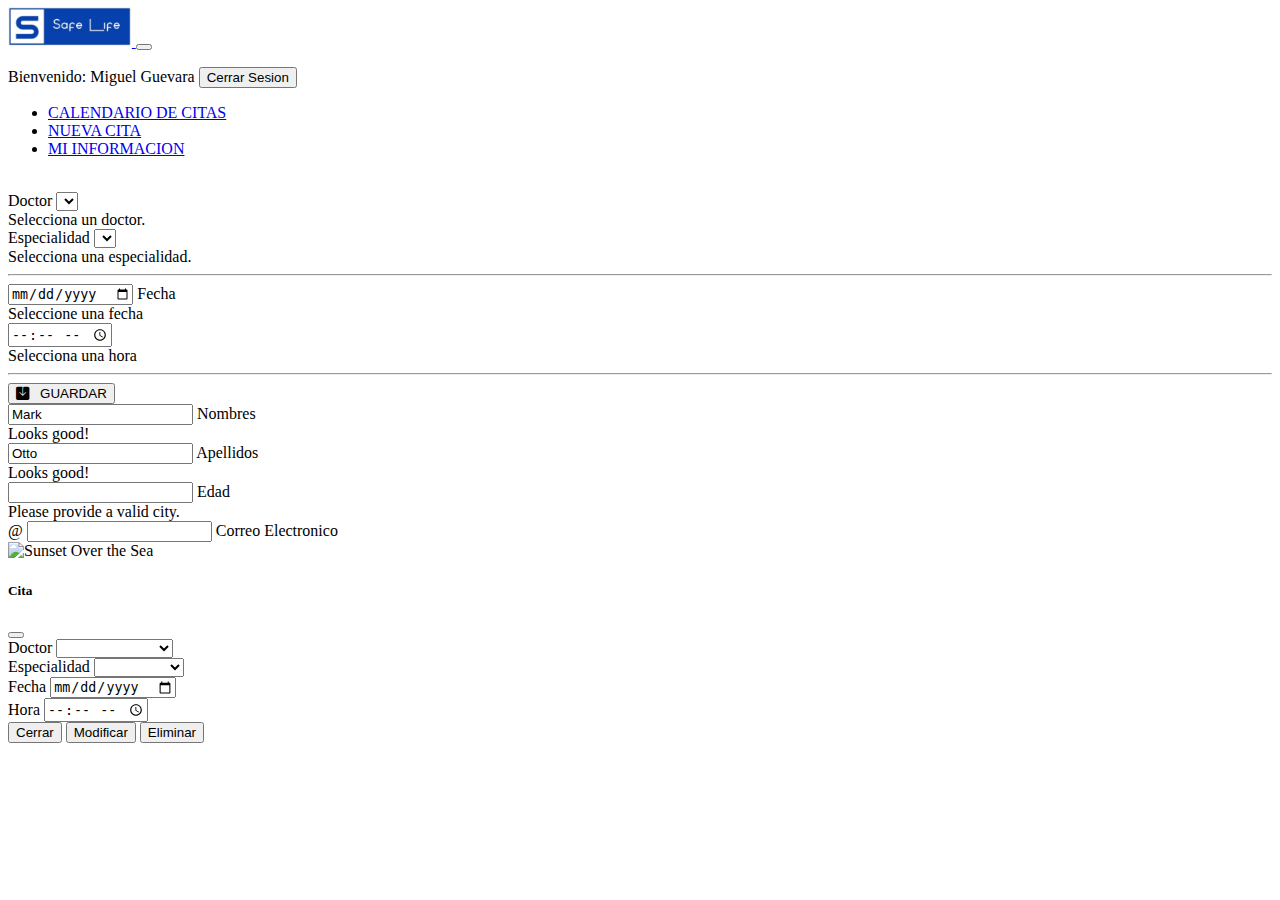
==== Citas.html @ fa0ae91e "update citas - login" ====
<!DOCTYPE html>
<html lang="en">
<head>
    <meta charset="UTF-8">
    <meta http-equiv="X-UA-Compatible" content="IE=edge">
    <meta name="viewport" content="width=device-width, initial-scale=1.0">
    <meta http-equiv='cache-control' content='no-cache'> 
    <meta http-equiv='expires' content='0'> 
    <meta http-equiv='pragma' content='no-cache'>

   <title>Citas</title>

    <link href="https://cdnjs.cloudflare.com/ajax/libs/mdb-ui-kit/4.1.0/mdb.min.css" rel="stylesheet" />
    <link rel="stylesheet" href="https://mdbcdn.b-cdn.net/wp-content/themes/mdbootstrap4/docs-app/css/dist/mdb5/plugins/standard/calendar.min.css">
    <link rel="stylesheet" href="https://cdnjs.cloudflare.com/ajax/libs/fullcalendar/3.1.0/fullcalendar.min.css">
    <link rel="stylesheet" href="https://cdnjs.cloudflare.com/ajax/libs/semantic-ui/2.2.7/semantic.min.css">

    <link rel="stylesheet" href="https://cdn.jsdelivr.net/npm/bootstrap-icons@1.8.3/font/bootstrap-icons.css">

</head>
<body>

    <div class="container">

        <!-- Navbar -->
        <nav class="navbar navbar-expand-lg navbar-light bg-light">
            <!-- Container wrapper -->
            <div class="container">
            <!-- Navbar brand -->
            <a class="navbar-brand me-2" href="https://mdbgo.com/">
                <img
                src="./img/logo.jpeg"
                height="40"
                alt="MDB Logo"
                loading="lazy"
                style="margin-top: -1px;"
                />
            </a>
        
            <!-- Toggle button -->
            <button
                class="navbar-toggler"
                type="button"
                data-mdb-toggle="collapse"
                data-mdb-target="#navbarButtonsExample"
                aria-controls="navbarButtonsExample"
                aria-expanded="false"
                aria-label="Toggle navigation"
            >
                <i class="fas fa-bars"></i>
            </button>
        
            <!-- Collapsible wrapper -->
            <div class="collapse navbar-collapse" id="navbarButtonsExample">
                <!-- Left links -->
                <ul class="navbar-nav me-auto mb-2 mb-lg-0">
                </ul>
                <!-- Left links -->
        
                <div class="d-flex align-items-center">
                <span class="me-4">Bienvenido: Miguel Guevara</span>
                <button type="button" class="btn btn-primary me-3" id="btnCerrarSesion">
                    Cerrar Sesion
                </button>
                </div>
            </div>
            <!-- Collapsible wrapper -->
            </div>
            <!-- Container wrapper -->
        </nav>
        <!-- Navbar -->

         <!-- Tabs navs -->
    <ul class="nav nav-tabs nav-justified mb-3" id="ex1" role="tablist">

        <li class="nav-item" role="presentation">
        <a
            class="nav-link active"
            id="ex3-tab-1"
            data-mdb-toggle="tab"
            href="#ex3-tabs-1"
            role="tab"
            aria-controls="ex3-tabs-1"
            aria-selected="true"
            >CALENDARIO DE CITAS</a
        >
        </li>
        <li class="nav-item" role="presentation">
        <a
            class="nav-link"
            id="ex3-tab-2"
            data-mdb-toggle="tab"
            href="#ex3-tabs-2"
            role="tab"
            aria-controls="ex3-tabs-2"
            aria-selected="false"
            >NUEVA CITA</a
        >
        </li>
        <li class="nav-item" role="presentation">
        <a
            class="nav-link"
            id="ex3-tab-3"
            data-mdb-toggle="tab"
            href="#ex3-tabs-3"
            role="tab"
            aria-controls="ex3-tabs-3"
            aria-selected="false"
            >MI INFORMACION</a
        >
        </li>
    </ul>
    <!-- Tabs navs -->
    
    <!-- Tabs content -->
    <div class="tab-content" id="ex2-content">
        <div
        class="tab-pane fade show active"
        id="ex3-tabs-1"
        role="tabpanel"
        aria-labelledby="ex3-tab-1"
        >
        
        <br/>
        <div class="ui container">
            <div class="ui grid">
            <div class="ui sixteen column">
                <div id="calendar"></div>
            </div>
            </div>
        </div>
        
        </div>

        <div
        class="tab-pane fade"
        id="ex3-tabs-2"
        role="tabpanel"
        aria-labelledby="ex3-tab-2"
        >

            <form class="row g-3 needs-validation" novalidate>

                <div class="col-md-4">
                    <div class="form-group">
                        <label for="">Doctor</label>
                        <select class="form-control" name="doctor" required>
                            <option value=""></option>
                        </select>
                        <div class="invalid-feedback">Selecciona un doctor.</div>
                    </div>
                </div>


                <div class="col-md-4">

                    <div class="form-group">
                        <label for="">Especialidad</label>
                        <select class="form-control" name="doctor" required>
                            <option value=""></option>
                        </select>
                        <div class="invalid-feedback">Selecciona una especialidad.</div>
                    </div>

                </div>
                
                <hr/>

                <div class="col-md-4">
                    <div class="input-group form-outline">
                        <input type="date" class="form-control" id="validationCustomUsername" aria-describedby="inputGroupPrepend" required />
                        <label for="validationCustomUsername" class="form-label">Fecha</label>
                        <div class="invalid-feedback">Seleccione una fecha</div>
                    </div>
                </div>

                <div class="col-md-2">
                    <div class="form-outline">
                        <input type="time" class="form-control" id="validationCustom03" required />
                        <div class="invalid-feedback">Selecciona una hora</div>
                    </div>
                </div>

                <hr/>

                <div class="col-12">
                    <button class="btn btn-primary"  type="submit"><i class="bi bi-save-fill"></i> &nbsp; GUARDAR</button>
                </div>

            </form>

        
        </div>

        <div
        class="tab-pane fade"
        id="ex3-tabs-3"
        role="tabpanel"
        aria-labelledby="ex3-tab-3"
        >
        <form class="row g-3 needs-validation " novalidate>

            <div class="col-md-8">

                <div class="row">

                    <div class="col-md-6">
                        <div class="form-outline">
                            <input type="text" class="form-control" id="validationCustom01" value="Mark" readonly />
                            <label for="validationCustom01" class="form-label">Nombres</label>
                            <div class="valid-feedback">Looks good!</div>
                        </div>
                        </div>
    
                        <div class="col-md-6">
                            <div class="form-outline">
                                <input type="text" class="form-control" id="validationCustom02" value="Otto" readonly />
                                <label for="validationCustom02" class="form-label">Apellidos</label>
                                <div class="valid-feedback">Looks good!</div>
                            </div>
                        </div>

                </div>
                  
                    <div class="row">

                        <div class="col-2 mt-3">
                            <div class="form-outline">
                                <input type="number" class="form-control" id="validationCustom03" readonly />
                                <label for="validationCustom03" class="form-label">Edad</label>
                                <div class="invalid-feedback">Please provide a valid city.</div>
                            </div>
                        </div>
    
                        <div class="col-md-10 mt-3">
                            <div class="input-group form-outline">
                                <span class="input-group-text" id="inputGroupPrepend">@</span>
                                <input type="text" class="form-control" id="validationCustomUsername" aria-describedby="inputGroupPrepend" readonly />
                                <label for="validationCustomUsername" class="form-label">Correo Electronico</label>
                            </div>
                        </div>
                        

                    </div>

                    

            </div>
            <div class="col-md-4">
                <div class="card ">
                    <img src="https://cdn.pixabay.com/photo/2017/07/18/23/23/user-2517433_960_720.png" class="card-img-top" alt="Sunset Over the Sea"/>
                  </div>
            </div>
        </form>

        </div>
    </div>
    <!-- Tabs content -->

        </div>



        <!-- Modal Cita-->

      <div class="modal fade" id="modalCita" data-bs-backdrop="static" data-bs-keyboard="false" tabindex="-1" aria-labelledby="staticBackdropLabel" aria-hidden="true">
        <div class="modal-dialog">
          <div class="modal-content">
            <div class="modal-header">
              <h5 class="modal-title" id="staticBackdropLabel">Cita</h5>
              <button type="button" class="btn-close" data-bs-dismiss="modal" aria-label="Close"></button>
            </div>
            <div class="modal-body">
                <form id="formCita">

                    <input type="text" class="form-control" name="id" hidden>

                    <div class="mb-3">
                      <label class="form-label">Doctor</label>
                        <select name="doctor" class="form-control">
                            <option value=""></option>
                            <option value="1">Miguel Guevara</option>
                        </select>
                    </div>
                    <div class="mb-3">
                        <div class="form-group">
                            <label class="form-label">Especialidad</label>
                            <select name="especialidad" class="form-control">
                                <option value=""></option>
                                <option value="2">Cardiologia</option>
                            </select>
                        </div>
                    </div>

                    <div class="row">
                        <div class="col-6">
                            <div class="mb-3">
                                <div class="form-group">
                                    <label  class="form-label">Fecha</label>
                                    <input type="date" class="form-control"  name="fecha" >
                                </div>
                            </div>
                        </div>

                        <div class="col-6">
                            <div class="mb-3">
                                <div class="form-group">
                                    <label class="form-label">Hora</label>
                                    <input type="time" class="form-control" name="hora">
                                </div>
                            </div>
                        </div>
                    </div>
                    
                    


                  </form>
            </div>
            <div class="modal-footer">
                <button type="button" class="btn btn-secondary" data-bs-dismiss="modal">Cerrar</button>
                <button type="button" class="btn btn-primary" id="btnModificar">Modificar</button>
                <button type="button" class="btn btn-danger" id="btnEliminar">Eliminar</button>
             
            </div>
          </div>
        </div>
      </div>

    <!-- Modal Cita-->
   


<!-- MDB -->
<script
  type="text/javascript"
  src="https://cdnjs.cloudflare.com/ajax/libs/mdb-ui-kit/4.1.0/mdb.min.js"></script>
<script src="https://cdnjs.cloudflare.com/ajax/libs/jquery/3.1.1/jquery.min.js"></script>
<script src="https://cdnjs.cloudflare.com/ajax/libs/semantic-ui/2.2.7/semantic.min.js"></script>
<script src="https://cdnjs.cloudflare.com/ajax/libs/moment.js/2.17.1/moment.min.js"></script>
<script src="https://cdnjs.cloudflare.com/ajax/libs/fullcalendar/3.1.0/fullcalendar.min.js"></script>
<script src='https://cdn.jsdelivr.net/npm/fullcalendar@3.10.2/dist/locale/es.js'></script>
<script src="//cdn.jsdelivr.net/npm/sweetalert2@11"></script>

<script src="https://cdn.jsdelivr.net/npm/bootstrap@5.2.0-beta1/dist/js/bootstrap.bundle.min.js" integrity="sha384-pprn3073KE6tl6bjs2QrFaJGz5/SUsLqktiwsUTF55Jfv3qYSDhgCecCxMW52nD2" crossorigin="anonymous"></script>
<script src="./js/citas.js"></script>
 

</body>
</html>
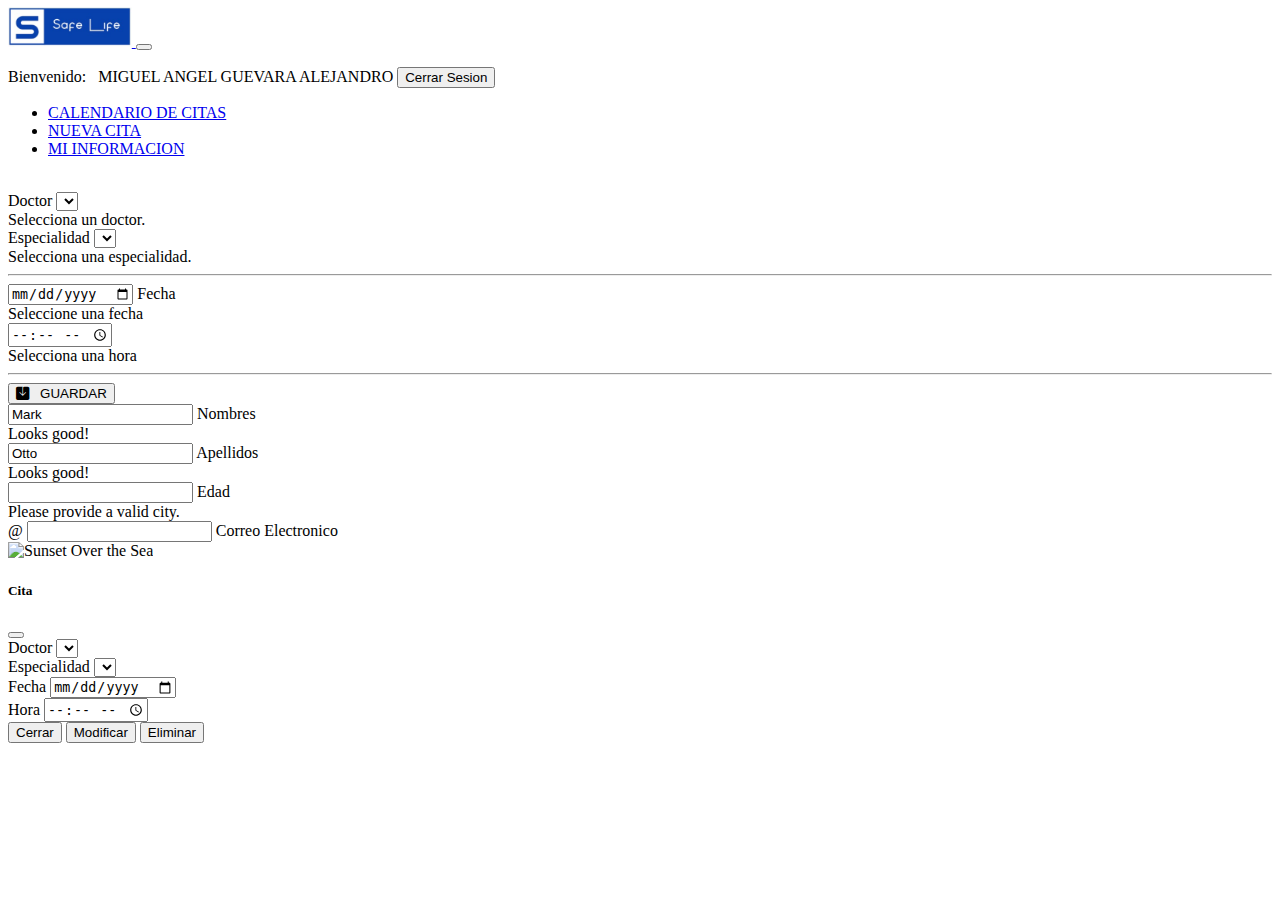
==== commit fe7f32e0: "update login" ====
--- a/Citas.html
+++ b/Citas.html
@@ -58,7 +58,7 @@
                 <!-- Left links -->
         
                 <div class="d-flex align-items-center">
-                <span class="me-4">Bienvenido: Miguel Guevara</span>
+                    Bienvenido: &nbsp; <span class="me-4" id="navNombreUsuario"> MIGUEL ANGEL GUEVARA ALEJANDRO</span>
                 <button type="button" class="btn btn-primary me-3" id="btnCerrarSesion">
                     Cerrar Sesion
                 </button>
@@ -139,12 +139,12 @@
         aria-labelledby="ex3-tab-2"
         >
 
-            <form class="row g-3 needs-validation" novalidate>
+            <form class="row g-3 needs-validation" id="frmRegistroCita" novalidate>
 
                 <div class="col-md-4">
                     <div class="form-group">
                         <label for="">Doctor</label>
-                        <select class="form-control" name="doctor" required>
+                        <select class="form-control" name="doctor_" id="cmbDoctorRegistro" required>
                             <option value=""></option>
                         </select>
                         <div class="invalid-feedback">Selecciona un doctor.</div>
@@ -156,7 +156,7 @@
 
                     <div class="form-group">
                         <label for="">Especialidad</label>
-                        <select class="form-control" name="doctor" required>
+                        <select class="form-control" name="especialidad_" id="cmbEspecialidadRegistro" required>
                             <option value=""></option>
                         </select>
                         <div class="invalid-feedback">Selecciona una especialidad.</div>
@@ -168,7 +168,7 @@
 
                 <div class="col-md-4">
                     <div class="input-group form-outline">
-                        <input type="date" class="form-control" id="validationCustomUsername" aria-describedby="inputGroupPrepend" required />
+                        <input type="date" class="form-control" name="fecha_" id="validationCustomUsername" aria-describedby="inputGroupPrepend" required />
                         <label for="validationCustomUsername" class="form-label">Fecha</label>
                         <div class="invalid-feedback">Seleccione una fecha</div>
                     </div>
@@ -176,7 +176,7 @@
 
                 <div class="col-md-2">
                     <div class="form-outline">
-                        <input type="time" class="form-control" id="validationCustom03" required />
+                        <input type="time" class="form-control" name="hora_" id="validationCustom03" required />
                         <div class="invalid-feedback">Selecciona una hora</div>
                     </div>
                 </div>
@@ -184,7 +184,7 @@
                 <hr/>
 
                 <div class="col-12">
-                    <button class="btn btn-primary"  type="submit"><i class="bi bi-save-fill"></i> &nbsp; GUARDAR</button>
+                    <button class="btn btn-primary" id="btnCrearCita"  type="button"><i class="bi bi-save-fill"></i> &nbsp; GUARDAR</button>
                 </div>
 
             </form>
@@ -204,18 +204,20 @@
 
                 <div class="row">
 
+                    <input type="text" class="form-control" id="txtIdUsuario" value="Mark" hidden />
+
                     <div class="col-md-6">
                         <div class="form-outline">
-                            <input type="text" class="form-control" id="validationCustom01" value="Mark" readonly />
-                            <label for="validationCustom01" class="form-label">Nombres</label>
+                            <input type="text" class="form-control" id="txtNombreUsuario" value="Mark" readonly />
+                            <label for="txtNombreUsuario" class="form-label">Nombres</label>
                             <div class="valid-feedback">Looks good!</div>
                         </div>
                         </div>
     
                         <div class="col-md-6">
                             <div class="form-outline">
-                                <input type="text" class="form-control" id="validationCustom02" value="Otto" readonly />
-                                <label for="validationCustom02" class="form-label">Apellidos</label>
+                                <input type="text" class="form-control" id="txtApellidosUsuario" value="Otto" readonly />
+                                <label for="txtApellidosUsuario" class="form-label">Apellidos</label>
                                 <div class="valid-feedback">Looks good!</div>
                             </div>
                         </div>
@@ -226,8 +228,8 @@
 
                         <div class="col-2 mt-3">
                             <div class="form-outline">
-                                <input type="number" class="form-control" id="validationCustom03" readonly />
-                                <label for="validationCustom03" class="form-label">Edad</label>
+                                <input type="number" class="form-control" id="txtEdad" readonly />
+                                <label for="txtEdad" class="form-label">Edad</label>
                                 <div class="invalid-feedback">Please provide a valid city.</div>
                             </div>
                         </div>
@@ -235,8 +237,8 @@
                         <div class="col-md-10 mt-3">
                             <div class="input-group form-outline">
                                 <span class="input-group-text" id="inputGroupPrepend">@</span>
-                                <input type="text" class="form-control" id="validationCustomUsername" aria-describedby="inputGroupPrepend" readonly />
-                                <label for="validationCustomUsername" class="form-label">Correo Electronico</label>
+                                <input type="text" class="form-control" id="txtCorreoElectronico" aria-describedby="inputGroupPrepend" readonly />
+                                <label for="txtCorreoElectronico" class="form-label">Correo Electronico</label>
                             </div>
                         </div>
                         
@@ -277,17 +279,13 @@
 
                     <div class="mb-3">
                       <label class="form-label">Doctor</label>
-                        <select name="doctor" class="form-control">
-                            <option value=""></option>
-                            <option value="1">Miguel Guevara</option>
+                        <select name="doctor" class="form-control" id="cmbDoctor">
                         </select>
                     </div>
                     <div class="mb-3">
                         <div class="form-group">
                             <label class="form-label">Especialidad</label>
-                            <select name="especialidad" class="form-control">
-                                <option value=""></option>
-                                <option value="2">Cardiologia</option>
+                            <select name="especialidad" class="form-control" id="cmbEspecialidad">
                             </select>
                         </div>
                     </div>
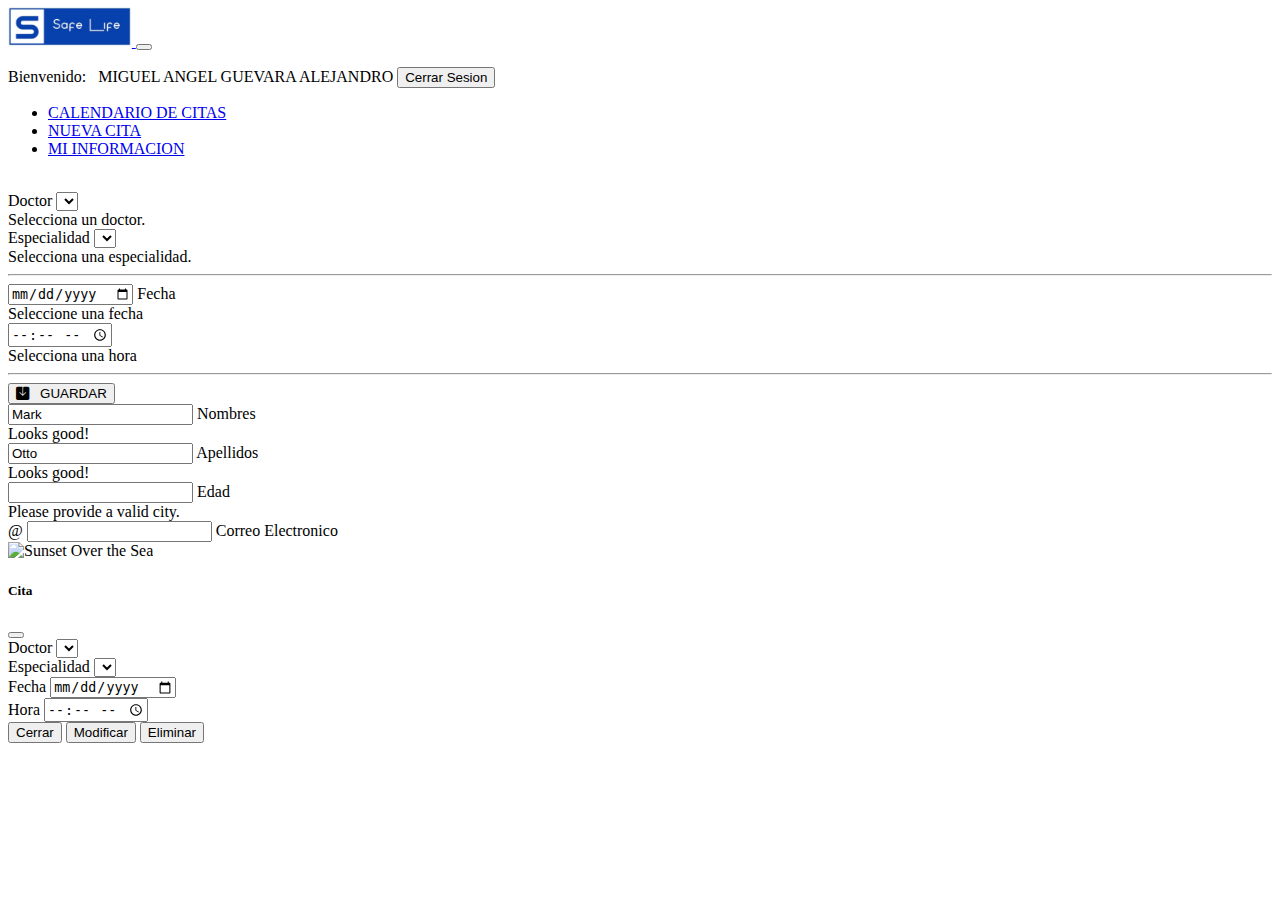
==== commit 442b8545: "Merge branch 'miguel'" ====
(no text change in the page or its own stylesheets)
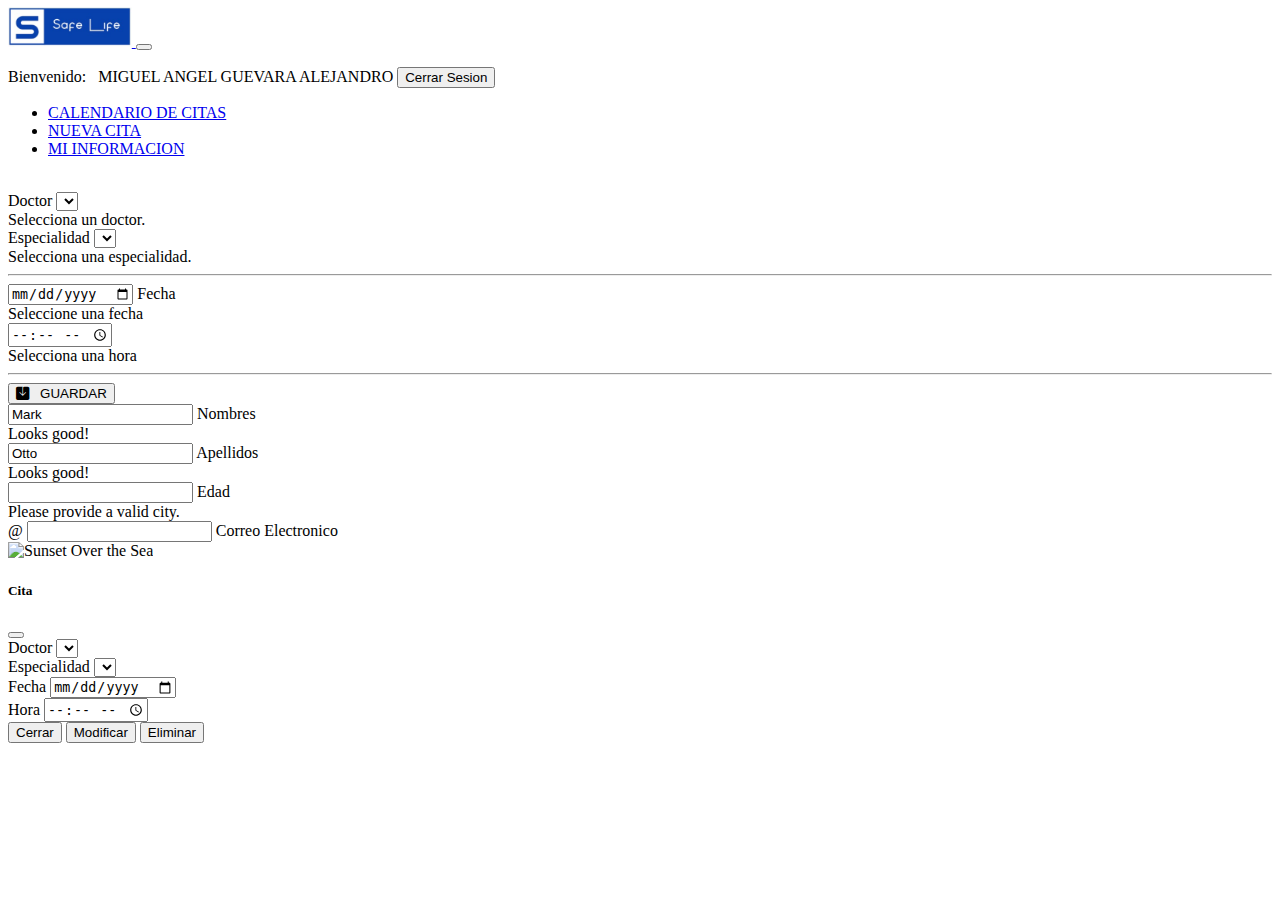
==== commit 66ab4808: "add staff.html, utils, staff.js, staff.css" ====
--- a/Citas.html
+++ b/Citas.html
@@ -1,23 +1,26 @@
 <!DOCTYPE html>
 <html lang="en">
+
 <head>
     <meta charset="UTF-8">
     <meta http-equiv="X-UA-Compatible" content="IE=edge">
     <meta name="viewport" content="width=device-width, initial-scale=1.0">
-    <meta http-equiv='cache-control' content='no-cache'> 
-    <meta http-equiv='expires' content='0'> 
+    <meta http-equiv='cache-control' content='no-cache'>
+    <meta http-equiv='expires' content='0'>
     <meta http-equiv='pragma' content='no-cache'>
 
-   <title>Citas</title>
+    <title>Citas-Clínica SafeLife</title>
 
     <link href="https://cdnjs.cloudflare.com/ajax/libs/mdb-ui-kit/4.1.0/mdb.min.css" rel="stylesheet" />
-    <link rel="stylesheet" href="https://mdbcdn.b-cdn.net/wp-content/themes/mdbootstrap4/docs-app/css/dist/mdb5/plugins/standard/calendar.min.css">
+    <link rel="stylesheet"
+        href="https://mdbcdn.b-cdn.net/wp-content/themes/mdbootstrap4/docs-app/css/dist/mdb5/plugins/standard/calendar.min.css">
     <link rel="stylesheet" href="https://cdnjs.cloudflare.com/ajax/libs/fullcalendar/3.1.0/fullcalendar.min.css">
     <link rel="stylesheet" href="https://cdnjs.cloudflare.com/ajax/libs/semantic-ui/2.2.7/semantic.min.css">
 
     <link rel="stylesheet" href="https://cdn.jsdelivr.net/npm/bootstrap-icons@1.8.3/font/bootstrap-icons.css">
 
 </head>
+
 <body>
 
     <div class="container">
@@ -26,323 +29,281 @@
         <nav class="navbar navbar-expand-lg navbar-light bg-light">
             <!-- Container wrapper -->
             <div class="container">
-            <!-- Navbar brand -->
-            <a class="navbar-brand me-2" href="https://mdbgo.com/">
-                <img
-                src="./img/logo.jpeg"
-                height="40"
-                alt="MDB Logo"
-                loading="lazy"
-                style="margin-top: -1px;"
-                />
-            </a>
-        
-            <!-- Toggle button -->
-            <button
-                class="navbar-toggler"
-                type="button"
-                data-mdb-toggle="collapse"
-                data-mdb-target="#navbarButtonsExample"
-                aria-controls="navbarButtonsExample"
-                aria-expanded="false"
-                aria-label="Toggle navigation"
-            >
-                <i class="fas fa-bars"></i>
-            </button>
-        
-            <!-- Collapsible wrapper -->
-            <div class="collapse navbar-collapse" id="navbarButtonsExample">
-                <!-- Left links -->
-                <ul class="navbar-nav me-auto mb-2 mb-lg-0">
-                </ul>
-                <!-- Left links -->
-        
-                <div class="d-flex align-items-center">
-                    Bienvenido: &nbsp; <span class="me-4" id="navNombreUsuario"> MIGUEL ANGEL GUEVARA ALEJANDRO</span>
-                <button type="button" class="btn btn-primary me-3" id="btnCerrarSesion">
-                    Cerrar Sesion
+                <!-- Navbar brand -->
+                <a class="navbar-brand me-2" href="#">
+                    <img src="./img/logo.jpeg" height="40" alt="MDB Logo" loading="lazy" style="margin-top: -1px;" />
+                </a>
+
+                <!-- Toggle button -->
+                <button class="navbar-toggler" type="button" data-mdb-toggle="collapse"
+                    data-mdb-target="#navbarButtonsExample" aria-controls="navbarButtonsExample" aria-expanded="false"
+                    aria-label="Toggle navigation">
+                    <i class="fas fa-bars"></i>
                 </button>
-                </div>
-            </div>
-            <!-- Collapsible wrapper -->
+
+                <!-- Collapsible wrapper -->
+                <div class="collapse navbar-collapse" id="navbarButtonsExample">
+                    <!-- Left links -->
+                    <ul class="navbar-nav me-auto mb-2 mb-lg-0">
+                    </ul>
+                    <!-- Left links -->
+
+                    <div class="d-flex align-items-center">
+                        Bienvenido: &nbsp; <span class="me-4" id="navNombreUsuario"> MIGUEL ANGEL GUEVARA
+                            ALEJANDRO</span>
+                        <button type="button" class="btn btn-primary me-3" id="btnCerrarSesion">
+                            Cerrar Sesion
+                        </button>
+                    </div>
+                </div>
+                <!-- Collapsible wrapper -->
             </div>
             <!-- Container wrapper -->
         </nav>
         <!-- Navbar -->
 
-         <!-- Tabs navs -->
-    <ul class="nav nav-tabs nav-justified mb-3" id="ex1" role="tablist">
-
-        <li class="nav-item" role="presentation">
-        <a
-            class="nav-link active"
-            id="ex3-tab-1"
-            data-mdb-toggle="tab"
-            href="#ex3-tabs-1"
-            role="tab"
-            aria-controls="ex3-tabs-1"
-            aria-selected="true"
-            >CALENDARIO DE CITAS</a
-        >
-        </li>
-        <li class="nav-item" role="presentation">
-        <a
-            class="nav-link"
-            id="ex3-tab-2"
-            data-mdb-toggle="tab"
-            href="#ex3-tabs-2"
-            role="tab"
-            aria-controls="ex3-tabs-2"
-            aria-selected="false"
-            >NUEVA CITA</a
-        >
-        </li>
-        <li class="nav-item" role="presentation">
-        <a
-            class="nav-link"
-            id="ex3-tab-3"
-            data-mdb-toggle="tab"
-            href="#ex3-tabs-3"
-            role="tab"
-            aria-controls="ex3-tabs-3"
-            aria-selected="false"
-            >MI INFORMACION</a
-        >
-        </li>
-    </ul>
-    <!-- Tabs navs -->
-    
-    <!-- Tabs content -->
-    <div class="tab-content" id="ex2-content">
-        <div
-        class="tab-pane fade show active"
-        id="ex3-tabs-1"
-        role="tabpanel"
-        aria-labelledby="ex3-tab-1"
-        >
-        
-        <br/>
-        <div class="ui container">
-            <div class="ui grid">
-            <div class="ui sixteen column">
-                <div id="calendar"></div>
-            </div>
+        <!-- Tabs navs -->
+        <ul class="nav nav-tabs nav-justified mb-3" id="ex1" role="tablist">
+
+            <li class="nav-item" role="presentation">
+                <a class="nav-link active" id="ex3-tab-1" data-mdb-toggle="tab" href="#ex3-tabs-1" role="tab"
+                    aria-controls="ex3-tabs-1" aria-selected="true">CALENDARIO DE CITAS</a>
+            </li>
+            <li class="nav-item" role="presentation">
+                <a class="nav-link" id="ex3-tab-2" data-mdb-toggle="tab" href="#ex3-tabs-2" role="tab"
+                    aria-controls="ex3-tabs-2" aria-selected="false">NUEVA CITA</a>
+            </li>
+            <li class="nav-item" role="presentation">
+                <a class="nav-link" id="ex3-tab-3" data-mdb-toggle="tab" href="#ex3-tabs-3" role="tab"
+                    aria-controls="ex3-tabs-3" aria-selected="false">MI INFORMACION</a>
+            </li>
+        </ul>
+        <!-- Tabs navs -->
+
+        <!-- Tabs content -->
+        <div class="tab-content" id="ex2-content">
+            <div class="tab-pane fade show active" id="ex3-tabs-1" role="tabpanel" aria-labelledby="ex3-tab-1">
+
+                <br />
+                <div class="ui container">
+                    <div class="ui grid">
+                        <div class="ui sixteen column">
+                            <div id="calendar"></div>
+                        </div>
+                    </div>
+                </div>
+
+            </div>
+
+            <div class="tab-pane fade" id="ex3-tabs-2" role="tabpanel" aria-labelledby="ex3-tab-2">
+
+                <form class="row g-3 needs-validation" id="frmRegistroCita" novalidate>
+
+                    <div class="col-md-4">
+                        <div class="form-group">
+                            <label for="">Doctor</label>
+                            <select class="form-control" name="doctor_" id="cmbDoctorRegistro" required>
+                                <option value=""></option>
+                            </select>
+                            <div class="invalid-feedback">Selecciona un doctor.</div>
+                        </div>
+                    </div>
+
+
+                    <div class="col-md-4">
+
+                        <div class="form-group">
+                            <label for="">Especialidad</label>
+                            <select class="form-control" name="especialidad_" id="cmbEspecialidadRegistro" required>
+                                <option value=""></option>
+                            </select>
+                            <div class="invalid-feedback">Selecciona una especialidad.</div>
+                        </div>
+
+                    </div>
+
+                    <hr />
+
+                    <div class="col-md-4">
+                        <div class="input-group form-outline">
+                            <input type="date" class="form-control" name="fecha_" id="validationCustomUsername"
+                                aria-describedby="inputGroupPrepend" required />
+                            <label for="validationCustomUsername" class="form-label">Fecha</label>
+                            <div class="invalid-feedback">Seleccione una fecha</div>
+                        </div>
+                    </div>
+
+                    <div class="col-md-2">
+                        <div class="form-outline">
+                            <input type="time" class="form-control" name="hora_" id="validationCustom03" required />
+                            <div class="invalid-feedback">Selecciona una hora</div>
+                        </div>
+                    </div>
+
+                    <hr />
+
+                    <div class="col-12">
+                        <button class="btn btn-primary" id="btnCrearCita" type="button"><i class="bi bi-save-fill"></i>
+                            &nbsp; GUARDAR</button>
+                    </div>
+
+                </form>
+
+
+            </div>
+
+            <div class="tab-pane fade" id="ex3-tabs-3" role="tabpanel" aria-labelledby="ex3-tab-3">
+                <form class="row g-3 needs-validation " novalidate>
+
+                    <div class="col-md-8">
+
+                        <div class="row">
+
+                            <input type="text" class="form-control" id="txtIdUsuario" value="Mark" hidden />
+
+                            <div class="col-md-6">
+                                <div class="form-outline">
+                                    <input type="text" class="form-control" id="txtNombreUsuario" value="Mark"
+                                        readonly />
+                                    <label for="txtNombreUsuario" class="form-label">Nombres</label>
+                                    <div class="valid-feedback">Looks good!</div>
+                                </div>
+                            </div>
+
+                            <div class="col-md-6">
+                                <div class="form-outline">
+                                    <input type="text" class="form-control" id="txtApellidosUsuario" value="Otto"
+                                        readonly />
+                                    <label for="txtApellidosUsuario" class="form-label">Apellidos</label>
+                                    <div class="valid-feedback">Looks good!</div>
+                                </div>
+                            </div>
+
+                        </div>
+
+                        <div class="row">
+
+                            <div class="col-2 mt-3">
+                                <div class="form-outline">
+                                    <input type="number" class="form-control" id="txtEdad" readonly />
+                                    <label for="txtEdad" class="form-label">Edad</label>
+                                    <div class="invalid-feedback">Please provide a valid city.</div>
+                                </div>
+                            </div>
+
+                            <div class="col-md-10 mt-3">
+                                <div class="input-group form-outline">
+                                    <span class="input-group-text" id="inputGroupPrepend">@</span>
+                                    <input type="text" class="form-control" id="txtCorreoElectronico"
+                                        aria-describedby="inputGroupPrepend" readonly />
+                                    <label for="txtCorreoElectronico" class="form-label">Correo Electronico</label>
+                                </div>
+                            </div>
+
+
+                        </div>
+
+
+
+                    </div>
+                    <div class="col-md-4">
+                        <div class="card ">
+                            <img src="https://cdn.pixabay.com/photo/2017/07/18/23/23/user-2517433_960_720.png"
+                                class="card-img-top" alt="Sunset Over the Sea" />
+                        </div>
+                    </div>
+                </form>
+
             </div>
         </div>
-        
-        </div>
-
-        <div
-        class="tab-pane fade"
-        id="ex3-tabs-2"
-        role="tabpanel"
-        aria-labelledby="ex3-tab-2"
-        >
-
-            <form class="row g-3 needs-validation" id="frmRegistroCita" novalidate>
-
-                <div class="col-md-4">
-                    <div class="form-group">
-                        <label for="">Doctor</label>
-                        <select class="form-control" name="doctor_" id="cmbDoctorRegistro" required>
-                            <option value=""></option>
-                        </select>
-                        <div class="invalid-feedback">Selecciona un doctor.</div>
-                    </div>
-                </div>
-
-
-                <div class="col-md-4">
-
-                    <div class="form-group">
-                        <label for="">Especialidad</label>
-                        <select class="form-control" name="especialidad_" id="cmbEspecialidadRegistro" required>
-                            <option value=""></option>
-                        </select>
-                        <div class="invalid-feedback">Selecciona una especialidad.</div>
-                    </div>
-
-                </div>
-                
-                <hr/>
-
-                <div class="col-md-4">
-                    <div class="input-group form-outline">
-                        <input type="date" class="form-control" name="fecha_" id="validationCustomUsername" aria-describedby="inputGroupPrepend" required />
-                        <label for="validationCustomUsername" class="form-label">Fecha</label>
-                        <div class="invalid-feedback">Seleccione una fecha</div>
-                    </div>
-                </div>
-
-                <div class="col-md-2">
-                    <div class="form-outline">
-                        <input type="time" class="form-control" name="hora_" id="validationCustom03" required />
-                        <div class="invalid-feedback">Selecciona una hora</div>
-                    </div>
-                </div>
-
-                <hr/>
-
-                <div class="col-12">
-                    <button class="btn btn-primary" id="btnCrearCita"  type="button"><i class="bi bi-save-fill"></i> &nbsp; GUARDAR</button>
-                </div>
-
-            </form>
-
-        
-        </div>
-
-        <div
-        class="tab-pane fade"
-        id="ex3-tabs-3"
-        role="tabpanel"
-        aria-labelledby="ex3-tab-3"
-        >
-        <form class="row g-3 needs-validation " novalidate>
-
-            <div class="col-md-8">
-
-                <div class="row">
-
-                    <input type="text" class="form-control" id="txtIdUsuario" value="Mark" hidden />
-
-                    <div class="col-md-6">
-                        <div class="form-outline">
-                            <input type="text" class="form-control" id="txtNombreUsuario" value="Mark" readonly />
-                            <label for="txtNombreUsuario" class="form-label">Nombres</label>
-                            <div class="valid-feedback">Looks good!</div>
-                        </div>
-                        </div>
-    
-                        <div class="col-md-6">
-                            <div class="form-outline">
-                                <input type="text" class="form-control" id="txtApellidosUsuario" value="Otto" readonly />
-                                <label for="txtApellidosUsuario" class="form-label">Apellidos</label>
-                                <div class="valid-feedback">Looks good!</div>
-                            </div>
-                        </div>
-
-                </div>
-                  
-                    <div class="row">
-
-                        <div class="col-2 mt-3">
-                            <div class="form-outline">
-                                <input type="number" class="form-control" id="txtEdad" readonly />
-                                <label for="txtEdad" class="form-label">Edad</label>
-                                <div class="invalid-feedback">Please provide a valid city.</div>
-                            </div>
-                        </div>
-    
-                        <div class="col-md-10 mt-3">
-                            <div class="input-group form-outline">
-                                <span class="input-group-text" id="inputGroupPrepend">@</span>
-                                <input type="text" class="form-control" id="txtCorreoElectronico" aria-describedby="inputGroupPrepend" readonly />
-                                <label for="txtCorreoElectronico" class="form-label">Correo Electronico</label>
-                            </div>
-                        </div>
-                        
-
-                    </div>
-
-                    
-
-            </div>
-            <div class="col-md-4">
-                <div class="card ">
-                    <img src="https://cdn.pixabay.com/photo/2017/07/18/23/23/user-2517433_960_720.png" class="card-img-top" alt="Sunset Over the Sea"/>
-                  </div>
-            </div>
-        </form>
-
+        <!-- Tabs content -->
+
+    </div>
+
+
+
+    <!-- Modal Cita-->
+
+    <div class="modal fade" id="modalCita" data-bs-backdrop="static" data-bs-keyboard="false" tabindex="-1"
+        aria-labelledby="staticBackdropLabel" aria-hidden="true">
+        <div class="modal-dialog">
+            <div class="modal-content">
+                <div class="modal-header">
+                    <h5 class="modal-title" id="staticBackdropLabel">Cita</h5>
+                    <button type="button" class="btn-close" data-bs-dismiss="modal" aria-label="Close"></button>
+                </div>
+                <div class="modal-body">
+                    <form id="formCita">
+
+                        <input type="text" class="form-control" name="id" hidden>
+
+                        <div class="mb-3">
+                            <label class="form-label">Doctor</label>
+                            <select name="doctor" class="form-control" id="cmbDoctor">
+                            </select>
+                        </div>
+                        <div class="mb-3">
+                            <div class="form-group">
+                                <label class="form-label">Especialidad</label>
+                                <select name="especialidad" class="form-control" id="cmbEspecialidad">
+                                </select>
+                            </div>
+                        </div>
+
+                        <div class="row">
+                            <div class="col-6">
+                                <div class="mb-3">
+                                    <div class="form-group">
+                                        <label class="form-label">Fecha</label>
+                                        <input type="date" class="form-control" name="fecha">
+                                    </div>
+                                </div>
+                            </div>
+
+                            <div class="col-6">
+                                <div class="mb-3">
+                                    <div class="form-group">
+                                        <label class="form-label">Hora</label>
+                                        <input type="time" class="form-control" name="hora">
+                                    </div>
+                                </div>
+                            </div>
+                        </div>
+
+
+
+
+                    </form>
+                </div>
+                <div class="modal-footer">
+                    <button type="button" class="btn btn-secondary" data-bs-dismiss="modal">Cerrar</button>
+                    <button type="button" class="btn btn-primary" id="btnModificar">Modificar</button>
+                    <button type="button" class="btn btn-danger" id="btnEliminar">Eliminar</button>
+
+                </div>
+            </div>
         </div>
     </div>
-    <!-- Tabs content -->
-
-        </div>
-
-
-
-        <!-- Modal Cita-->
-
-      <div class="modal fade" id="modalCita" data-bs-backdrop="static" data-bs-keyboard="false" tabindex="-1" aria-labelledby="staticBackdropLabel" aria-hidden="true">
-        <div class="modal-dialog">
-          <div class="modal-content">
-            <div class="modal-header">
-              <h5 class="modal-title" id="staticBackdropLabel">Cita</h5>
-              <button type="button" class="btn-close" data-bs-dismiss="modal" aria-label="Close"></button>
-            </div>
-            <div class="modal-body">
-                <form id="formCita">
-
-                    <input type="text" class="form-control" name="id" hidden>
-
-                    <div class="mb-3">
-                      <label class="form-label">Doctor</label>
-                        <select name="doctor" class="form-control" id="cmbDoctor">
-                        </select>
-                    </div>
-                    <div class="mb-3">
-                        <div class="form-group">
-                            <label class="form-label">Especialidad</label>
-                            <select name="especialidad" class="form-control" id="cmbEspecialidad">
-                            </select>
-                        </div>
-                    </div>
-
-                    <div class="row">
-                        <div class="col-6">
-                            <div class="mb-3">
-                                <div class="form-group">
-                                    <label  class="form-label">Fecha</label>
-                                    <input type="date" class="form-control"  name="fecha" >
-                                </div>
-                            </div>
-                        </div>
-
-                        <div class="col-6">
-                            <div class="mb-3">
-                                <div class="form-group">
-                                    <label class="form-label">Hora</label>
-                                    <input type="time" class="form-control" name="hora">
-                                </div>
-                            </div>
-                        </div>
-                    </div>
-                    
-                    
-
-
-                  </form>
-            </div>
-            <div class="modal-footer">
-                <button type="button" class="btn btn-secondary" data-bs-dismiss="modal">Cerrar</button>
-                <button type="button" class="btn btn-primary" id="btnModificar">Modificar</button>
-                <button type="button" class="btn btn-danger" id="btnEliminar">Eliminar</button>
-             
-            </div>
-          </div>
-        </div>
-      </div>
 
     <!-- Modal Cita-->
-   
-
-
-<!-- MDB -->
-<script
-  type="text/javascript"
-  src="https://cdnjs.cloudflare.com/ajax/libs/mdb-ui-kit/4.1.0/mdb.min.js"></script>
-<script src="https://cdnjs.cloudflare.com/ajax/libs/jquery/3.1.1/jquery.min.js"></script>
-<script src="https://cdnjs.cloudflare.com/ajax/libs/semantic-ui/2.2.7/semantic.min.js"></script>
-<script src="https://cdnjs.cloudflare.com/ajax/libs/moment.js/2.17.1/moment.min.js"></script>
-<script src="https://cdnjs.cloudflare.com/ajax/libs/fullcalendar/3.1.0/fullcalendar.min.js"></script>
-<script src='https://cdn.jsdelivr.net/npm/fullcalendar@3.10.2/dist/locale/es.js'></script>
-<script src="//cdn.jsdelivr.net/npm/sweetalert2@11"></script>
-
-<script src="https://cdn.jsdelivr.net/npm/bootstrap@5.2.0-beta1/dist/js/bootstrap.bundle.min.js" integrity="sha384-pprn3073KE6tl6bjs2QrFaJGz5/SUsLqktiwsUTF55Jfv3qYSDhgCecCxMW52nD2" crossorigin="anonymous"></script>
-<script src="./js/citas.js"></script>
- 
+
+
+
+    <!-- MDB -->
+    <script type="text/javascript" src="https://cdnjs.cloudflare.com/ajax/libs/mdb-ui-kit/4.1.0/mdb.min.js"></script>
+    <script src="https://cdnjs.cloudflare.com/ajax/libs/jquery/3.1.1/jquery.min.js"></script>
+    <script src="https://cdnjs.cloudflare.com/ajax/libs/semantic-ui/2.2.7/semantic.min.js"></script>
+    <script src="https://cdnjs.cloudflare.com/ajax/libs/moment.js/2.17.1/moment.min.js"></script>
+    <script src="https://cdnjs.cloudflare.com/ajax/libs/fullcalendar/3.1.0/fullcalendar.min.js"></script>
+    <script src='https://cdn.jsdelivr.net/npm/fullcalendar@3.10.2/dist/locale/es.js'></script>
+    <script src="//cdn.jsdelivr.net/npm/sweetalert2@11"></script>
+
+    <script src="https://cdn.jsdelivr.net/npm/bootstrap@5.2.0-beta1/dist/js/bootstrap.bundle.min.js"
+        integrity="sha384-pprn3073KE6tl6bjs2QrFaJGz5/SUsLqktiwsUTF55Jfv3qYSDhgCecCxMW52nD2"
+        crossorigin="anonymous"></script>
+    <script src="./js/citas.js"></script>
+
 
 </body>
+
 </html>